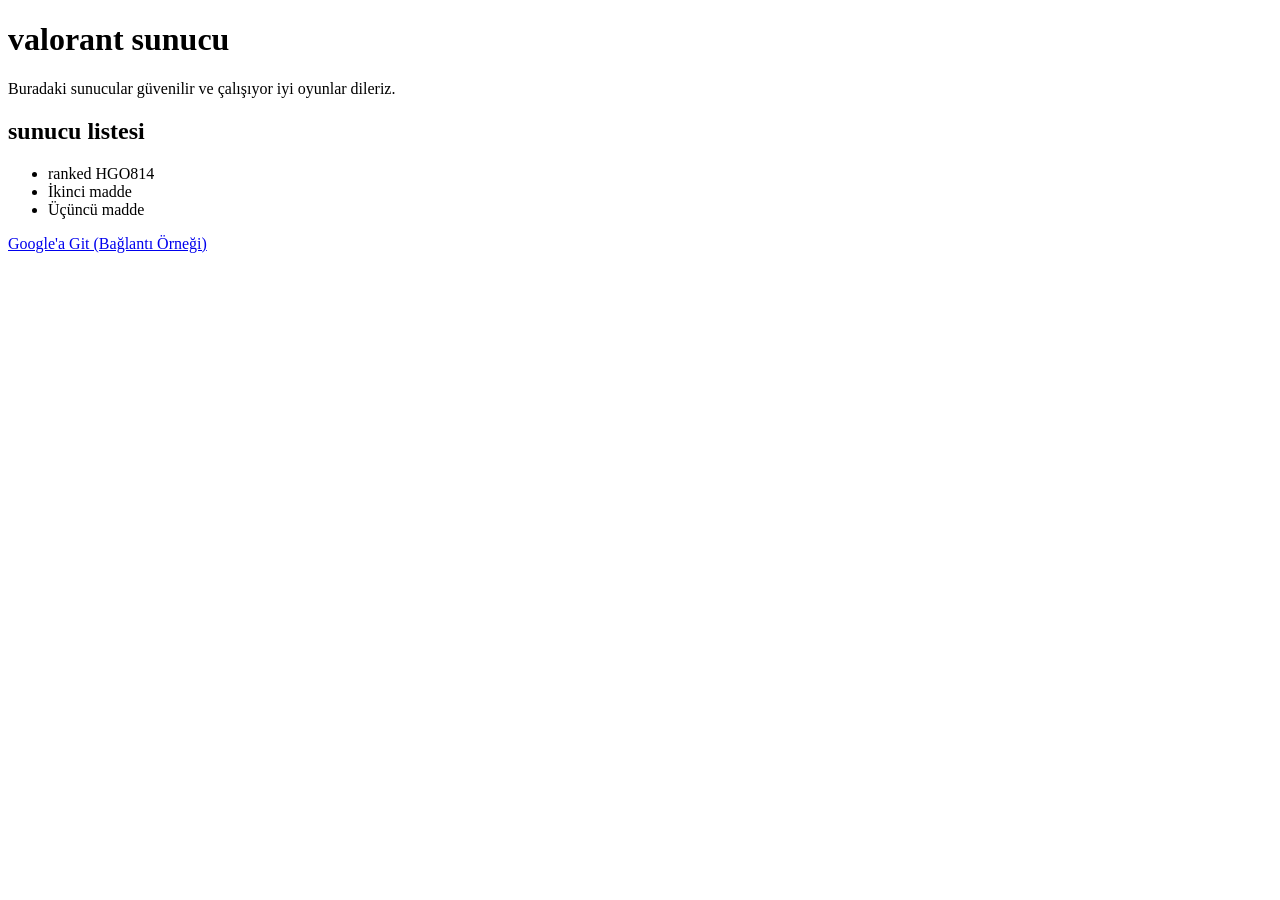
==== index.html @ e4adaf7b "Add files via upload" ====
<!DOCTYPE html>
<html lang="tr">
<head>
    <meta charset="UTF-8">
    <meta name="viewport" content="width=device-width, initial-scale=1.0">
    <title>valorant server</title>
</head>
<body>

    <h1>valorant sunucu</h1>
    <p>Buradaki sunucular güvenilir ve çalışıyor iyi oyunlar dileriz.</p>

    <h2>sunucu listesi</h2>
    <ul>
        <li>ranked HGO814</li>
        <li>İkinci madde</li>
        <li>Üçüncü madde</li>
    </ul>

    <a href="https://www.google.com" target="_blank">Google'a Git (Bağlantı Örneği)</a>

</body>
</html>
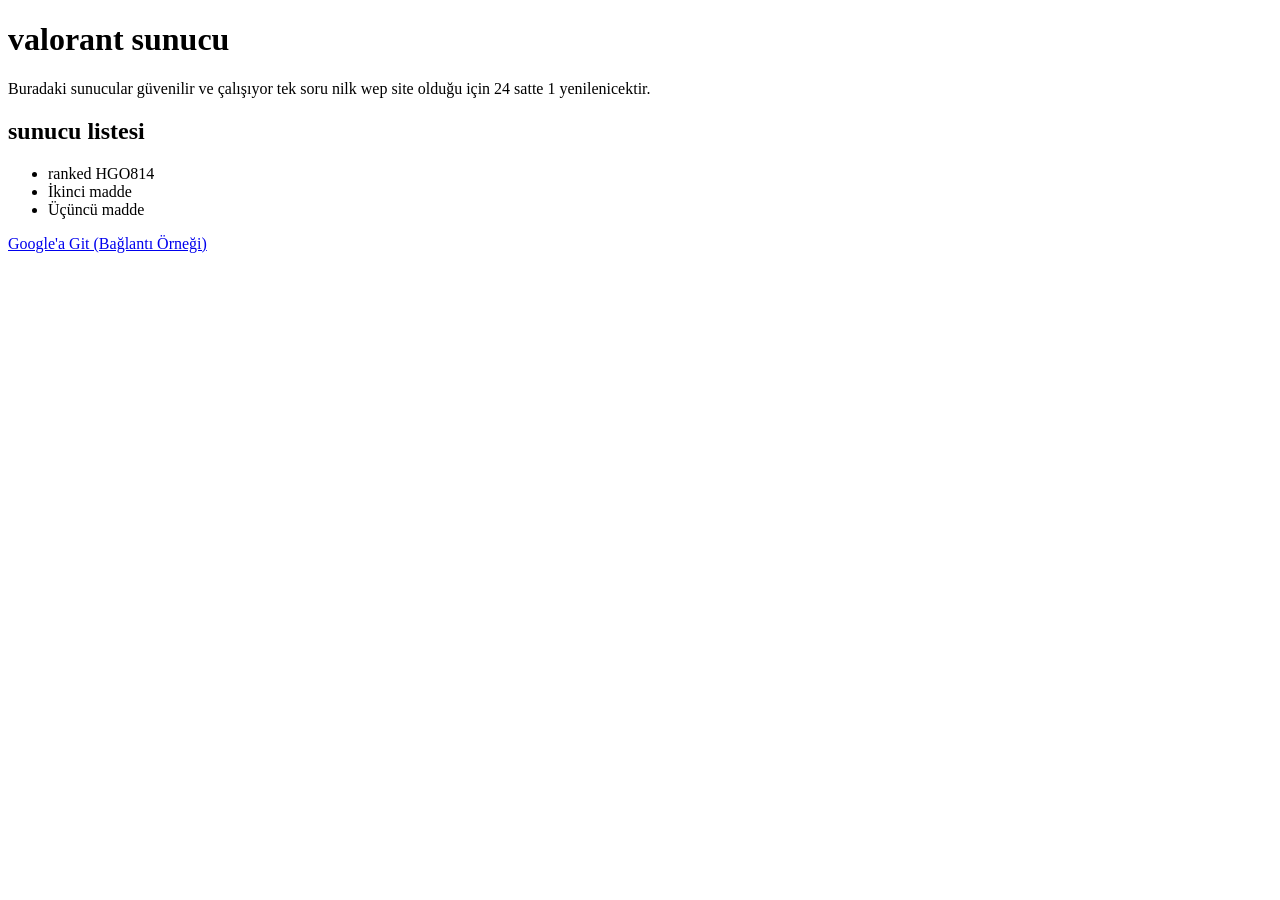
==== commit 4487d4ba: "Add files via upload" ====
--- a/index.html
+++ b/index.html
@@ -8,7 +8,8 @@
 <body>
 
     <h1>valorant sunucu</h1>
-    <p>Buradaki sunucular güvenilir ve çalışıyor iyi oyunlar dileriz.</p>
+    <p>Buradaki sunucular güvenilir ve çalışıyor tek soru nilk wep site olduğu için 
+        24 satte 1 yenilenicektir.</p>
 
     <h2>sunucu listesi</h2>
     <ul>
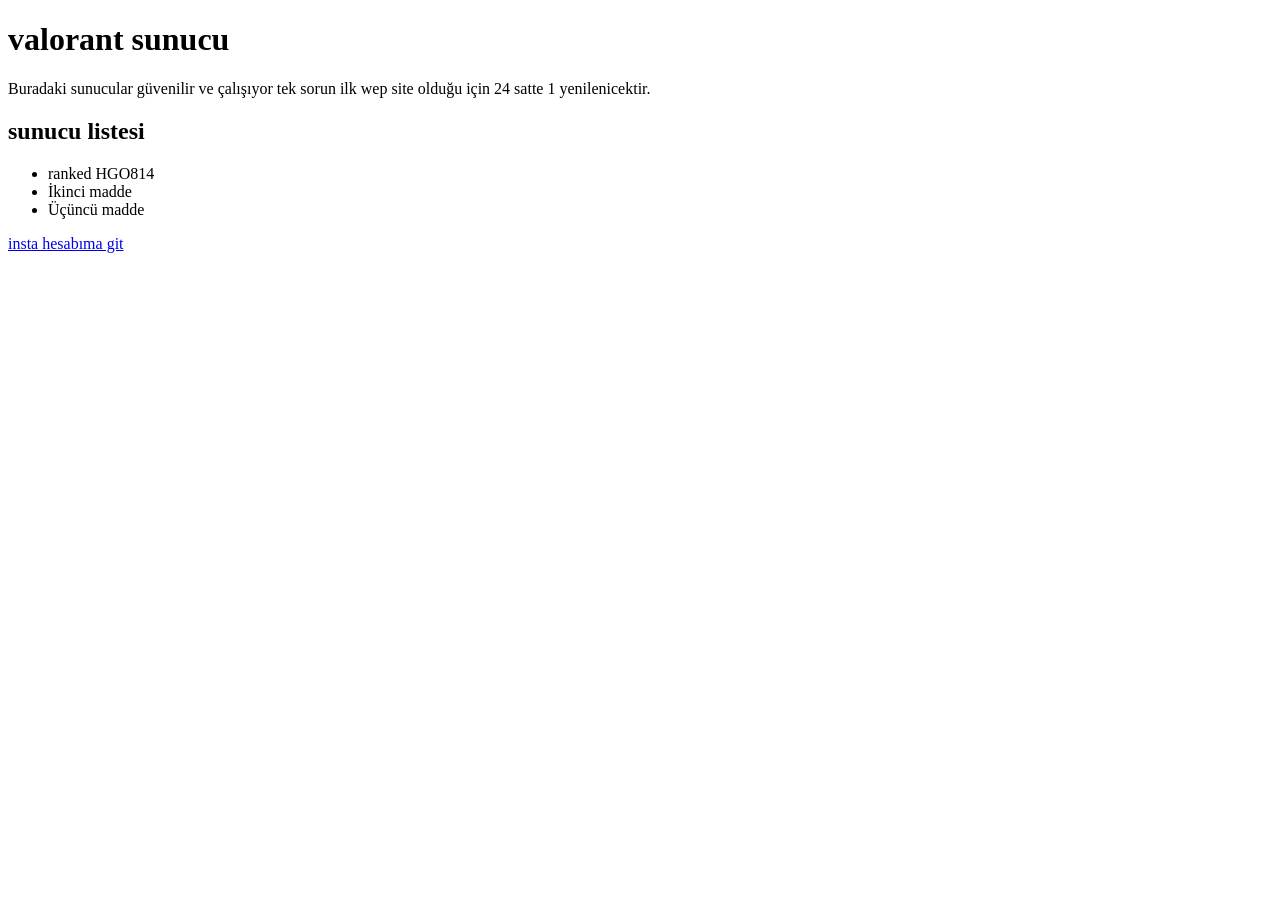
==== commit b72118c1: "Add files via upload" ====
--- a/index.html
+++ b/index.html
@@ -8,7 +8,7 @@
 <body>
 
     <h1>valorant sunucu</h1>
-    <p>Buradaki sunucular güvenilir ve çalışıyor tek soru nilk wep site olduğu için 
+    <p>Buradaki sunucular güvenilir ve çalışıyor tek sorun ilk wep site olduğu için 
         24 satte 1 yenilenicektir.</p>
 
     <h2>sunucu listesi</h2>
@@ -18,7 +18,7 @@
         <li>Üçüncü madde</li>
     </ul>
 
-    <a href="https://www.google.com" target="_blank">Google'a Git (Bağlantı Örneği)</a>
+    <a href="https://www.instagram.com/06_ankara0618/?utm_source=ig_web_button_share_sheet" target="_blank">insta hesabıma git </a>
 
 </body>
 </html>
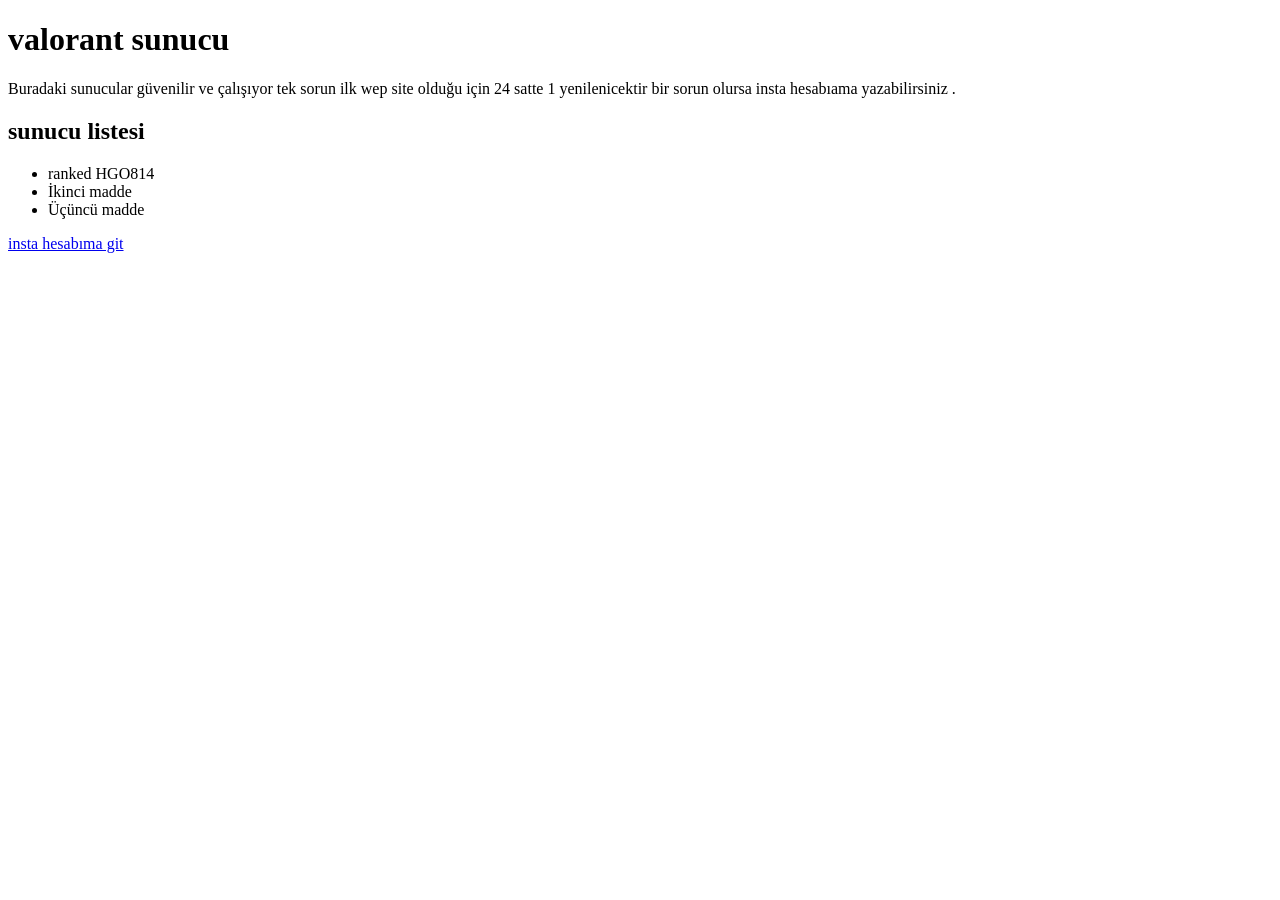
==== commit 0dcf1002: "Add files via upload" ====
--- a/index.html
+++ b/index.html
@@ -9,7 +9,8 @@
 
     <h1>valorant sunucu</h1>
     <p>Buradaki sunucular güvenilir ve çalışıyor tek sorun ilk wep site olduğu için 
-        24 satte 1 yenilenicektir.</p>
+        24 satte 1 yenilenicektir bir sorun olursa insta hesabıama yazabilirsiniz
+     .</p>
 
     <h2>sunucu listesi</h2>
     <ul>
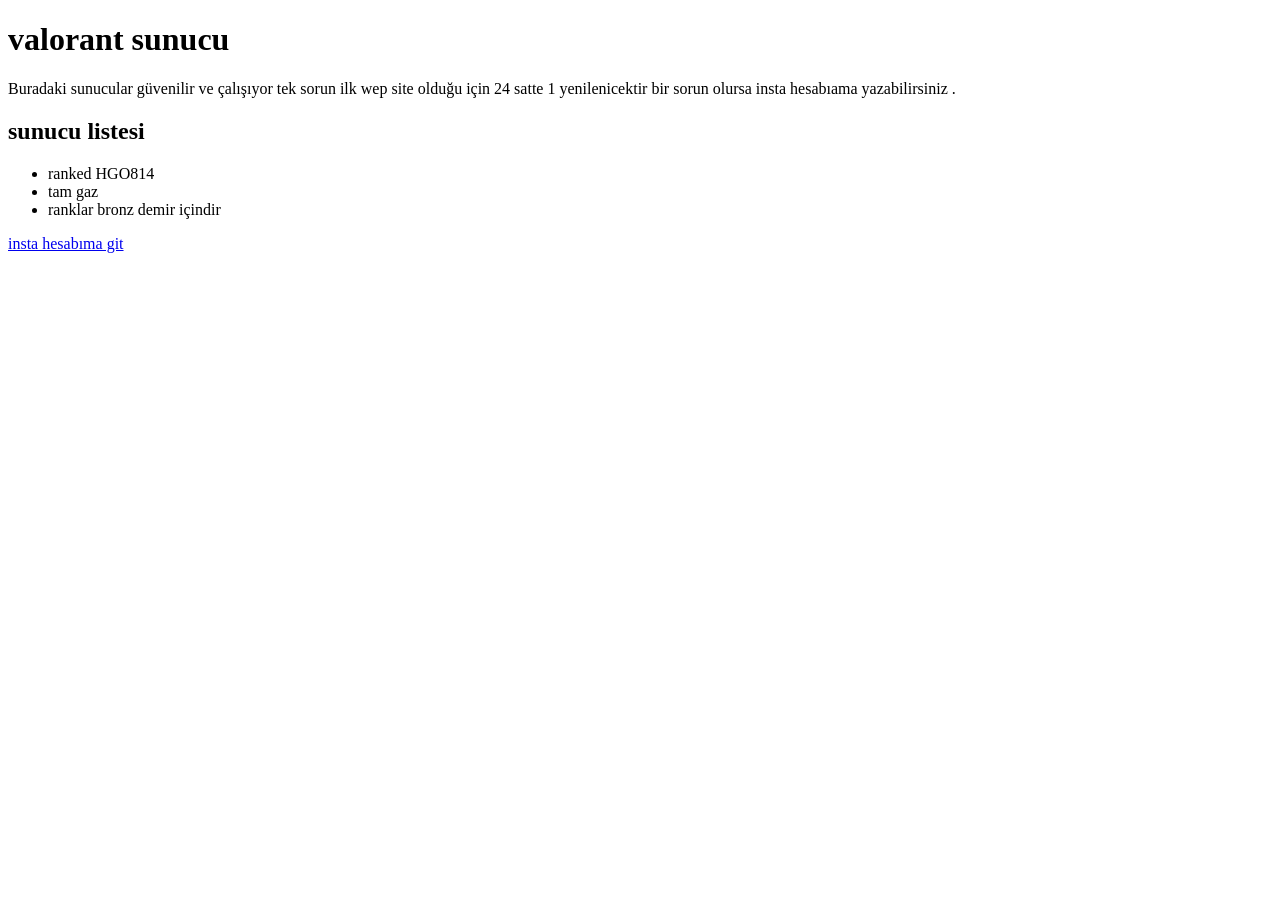
==== commit b6b74705: "Add files via upload" ====
--- a/index.html
+++ b/index.html
@@ -15,8 +15,8 @@
     <h2>sunucu listesi</h2>
     <ul>
         <li>ranked HGO814</li>
-        <li>İkinci madde</li>
-        <li>Üçüncü madde</li>
+        <li>tam gaz </li>
+        <li>ranklar bronz demir içindir</li>
     </ul>
 
     <a href="https://www.instagram.com/06_ankara0618/?utm_source=ig_web_button_share_sheet" target="_blank">insta hesabıma git </a>
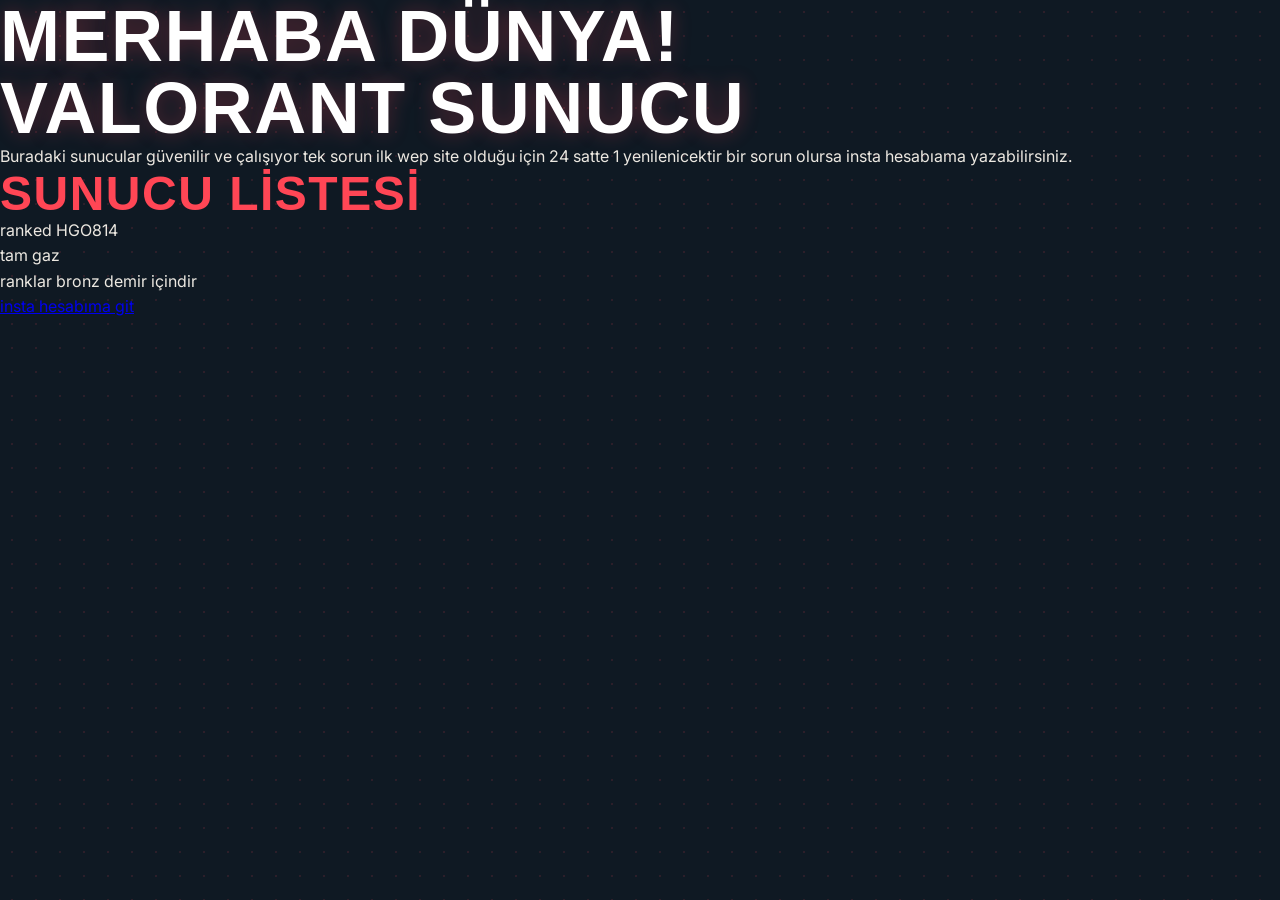
==== commit 09ef9977: "Add files via upload" ====
--- a/index.html
+++ b/index.html
@@ -4,13 +4,27 @@
     <meta charset="UTF-8">
     <meta name="viewport" content="width=device-width, initial-scale=1.0">
     <title>valorant server</title>
+</head><!DOCTYPE html>
+<html lang="tr">
+<head>
+    <meta charset="UTF-8">
+    <meta name="viewport" content="width=device-width, initial-scale=1.0">
+    <title>Sayfa Başlığı</title>
+    
+    <!-- CSS Dosyasını Bağlama -->
+    <link rel="stylesheet" href="style.css">
 </head>
+<body>
+
+    <h1>Merhaba Dünya!</h1>
+
+</body>
+</html>
 <body>
 
     <h1>valorant sunucu</h1>
     <p>Buradaki sunucular güvenilir ve çalışıyor tek sorun ilk wep site olduğu için 
-        24 satte 1 yenilenicektir bir sorun olursa insta hesabıama yazabilirsiniz
-     .</p>
+        24 satte 1 yenilenicektir bir sorun olursa insta hesabıama yazabilirsiniz.</p>
 
     <h2>sunucu listesi</h2>
     <ul>
--- a/style.css
+++ b/style.css
@@ -0,0 +1,183 @@
+/* ==========================================================================
+   VALORANT THEME STYLESHEET
+   ========================================================================== */
+
+@import url('https://fonts.googleapis.com/css2?family=Tungsten:wght@600;700&family=FF+Mark+W05+Bold&family=Inter:wght@400;600;800&display=swap');
+
+:root {
+  /* Renk Paleti */
+  --val-red: #ff4655;
+  --val-red-hover: #d23241;
+  --val-dark: #0f1923;
+  --val-dark-card: #1f2326;
+  --val-gray-light: #ece8e1;
+  --val-gray-muted: #768079;
+  --val-white: #ffffff;
+  
+  /* Tipografi */
+  --font-heading: 'Tungsten', 'FF Mark W05 Bold', 'Impact', sans-serif;
+  --font-body: 'Inter', system-ui, -apple-system, sans-serif;
+  
+  /* Efektler */
+  --transition-fast: 0.2s cubic-bezier(0.25, 1, 0.5, 1);
+  --clip-corner: polygon(0 0, calc(100% - 12px) 0, 100% 12px, 100% 100%, 0 100%);
+  --clip-button: polygon(12px 0, 100% 0, 100% calc(100% - 12px), calc(100% - 12px) 100%, 0 100%, 0 12px);
+}
+
+/* Sıfırlama ve Temel Stil */
+*, *::before, *::after {
+  box-sizing: border-box;
+  margin: 0;
+  padding: 0;
+}
+
+body {
+  background-color: var(--val-dark);
+  color: var(--val-gray-light);
+  font-family: var(--font-body);
+  line-height: 1.6;
+  min-height: 100vh;
+  /* Arka plana Valorant izgara/nokta deseni */
+  background-image: 
+    radial-gradient(rgba(255, 70, 85, 0.12) 1px, transparent 0),
+    linear-gradient(to bottom, rgba(15, 25, 35, 0.8), rgba(15, 25, 35, 0.95));
+  background-size: 24px 24px, 100% 100%;
+  overflow-x: hidden;
+}
+
+/* Başlıklar */
+h1, h2, h3, h4 {
+  font-family: var(--font-heading);
+  text-transform: uppercase;
+  letter-spacing: 1.5px;
+  line-height: 1;
+}
+
+h1 {
+  font-size: clamp(2.5rem, 6vw, 4.5rem);
+  color: var(--val-white);
+  text-shadow: 0 0 20px rgba(255, 70, 85, 0.3);
+}
+
+h2 {
+  font-size: clamp(1.8rem, 4vw, 3rem);
+  color: var(--val-red);
+}
+
+/* Konteyner */
+.container {
+  width: 90%;
+  max-width: 1200px;
+  margin: 0 auto;
+  padding: 2rem 0;
+}
+
+/* Valorant Stil Keskin Kartlar */
+.val-card {
+  background: var(--val-dark-card);
+  border-left: 4px solid var(--val-red);
+  padding: 1.5rem 2rem;
+  position: relative;
+  clip-path: var(--clip-corner);
+  box-shadow: 0 10px 30px rgba(0, 0, 0, 0.5);
+  transition: transform var(--transition-fast), box-shadow var(--transition-fast);
+}
+
+.val-card:hover {
+  transform: translateY(-4px);
+  box-shadow: 0 14px 40px rgba(255, 70, 85, 0.15);
+}
+
+.val-card::after {
+  content: '// AGENT_LOG';
+  position: absolute;
+  top: 10px;
+  right: 15px;
+  font-size: 0.7rem;
+  color: var(--val-gray-muted);
+  font-family: monospace;
+  letter-spacing: 1px;
+}
+
+/* Valorant İmza Buton */
+.val-btn {
+  display: inline-block;
+  background-color: var(--val-red);
+  color: var(--val-white);
+  font-family: var(--font-heading);
+  font-size: 1.4rem;
+  text-transform: uppercase;
+  letter-spacing: 2px;
+  padding: 0.8rem 2.2rem;
+  border: none;
+  cursor: pointer;
+  position: relative;
+  clip-path: var(--clip-button);
+  text-decoration: none;
+  transition: background-color var(--transition-fast), transform var(--transition-fast);
+}
+
+.val-btn:hover {
+  background-color: var(--val-white);
+  color: var(--val-dark);
+  transform: scale(1.03);
+}
+
+.val-btn::before {
+  content: '';
+  position: absolute;
+  bottom: 0;
+  right: 0;
+  width: 10px;
+  height: 10px;
+  background: var(--val-dark);
+}
+
+/* Sunucu Durumu / Status Badge */
+.val-badge {
+  display: inline-flex;
+  align-items: center;
+  gap: 8px;
+  background: rgba(255, 255, 255, 0.05);
+  border: 1px solid rgba(255, 255, 255, 0.1);
+  padding: 0.4rem 1rem;
+  font-size: 0.85rem;
+  font-weight: 600;
+  text-transform: uppercase;
+  letter-spacing: 1px;
+}
+
+.val-badge-dot {
+  width: 8px;
+  height: 8px;
+  background-color: #00ffa3; /* Canlı yeşil durum ışığı */
+  border-radius: 50%;
+  box-shadow: 0 0 10px #00ffa3;
+}
+
+/* Tablo Tasarımı (Skor Tablosu veya Oyuncu Listesi İçin) */
+.val-table {
+  width: 100%;
+  border-collapse: collapse;
+  margin-top: 1rem;
+}
+
+.val-table th {
+  background: var(--val-red);
+  color: var(--val-white);
+  font-family: var(--font-heading);
+  font-size: 1.2rem;
+  text-align: left;
+  padding: 0.75rem 1rem;
+  letter-spacing: 1px;
+}
+
+.val-table td {
+  background: rgba(31, 35, 38, 0.8);
+  padding: 0.75rem 1rem;
+  border-bottom: 1px solid rgba(255, 255, 255, 0.05);
+}
+
+.val-table tr:hover td {
+  background: rgba(255, 70, 85, 0.1);
+}
